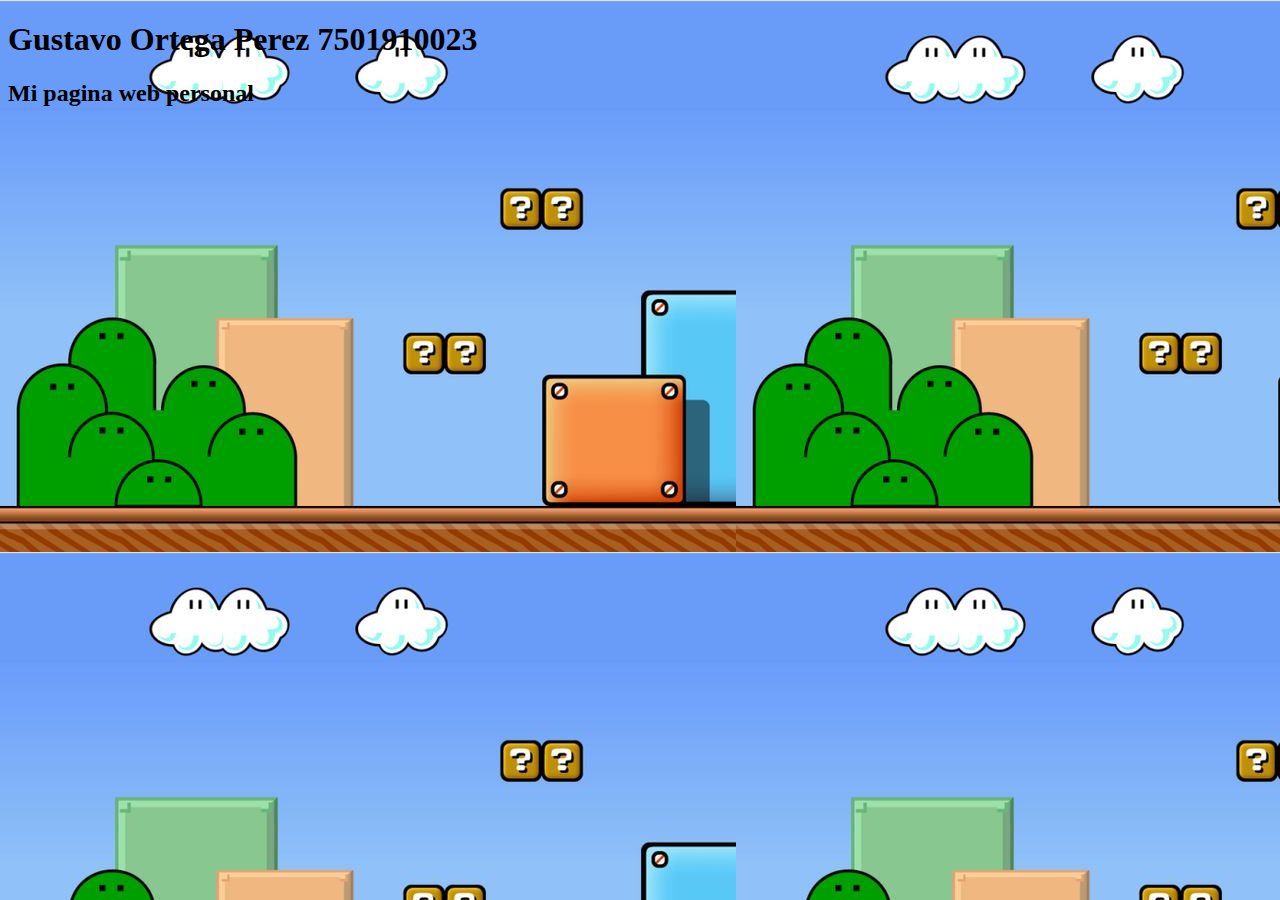
==== Protocolo_1_Gustavo_Ortega_desarrllo_web_2024-1/index.html @ 34a81013 "Actualizando el index.html-agregar el en" ====
<!DOCTYPE html>
<html lang="en">

<head>
    <meta charset="UTF-8">
    <meta name="viewport" content="width=device-width, initial-scale=1.0">
    <title></title>
    <link rel="stylesheet" href="style.css">
</head>
<header>
    <h1>Gustavo Ortega Perez 7501910023</h1>
    <h2>Mi pagina web personal</h2>
</header>

<body>

</body>

</html>
---- Protocolo_1_Gustavo_Ortega_desarrllo_web_2024-1/style.css ----
body{
    background: url(img/fondo.jpg);
}
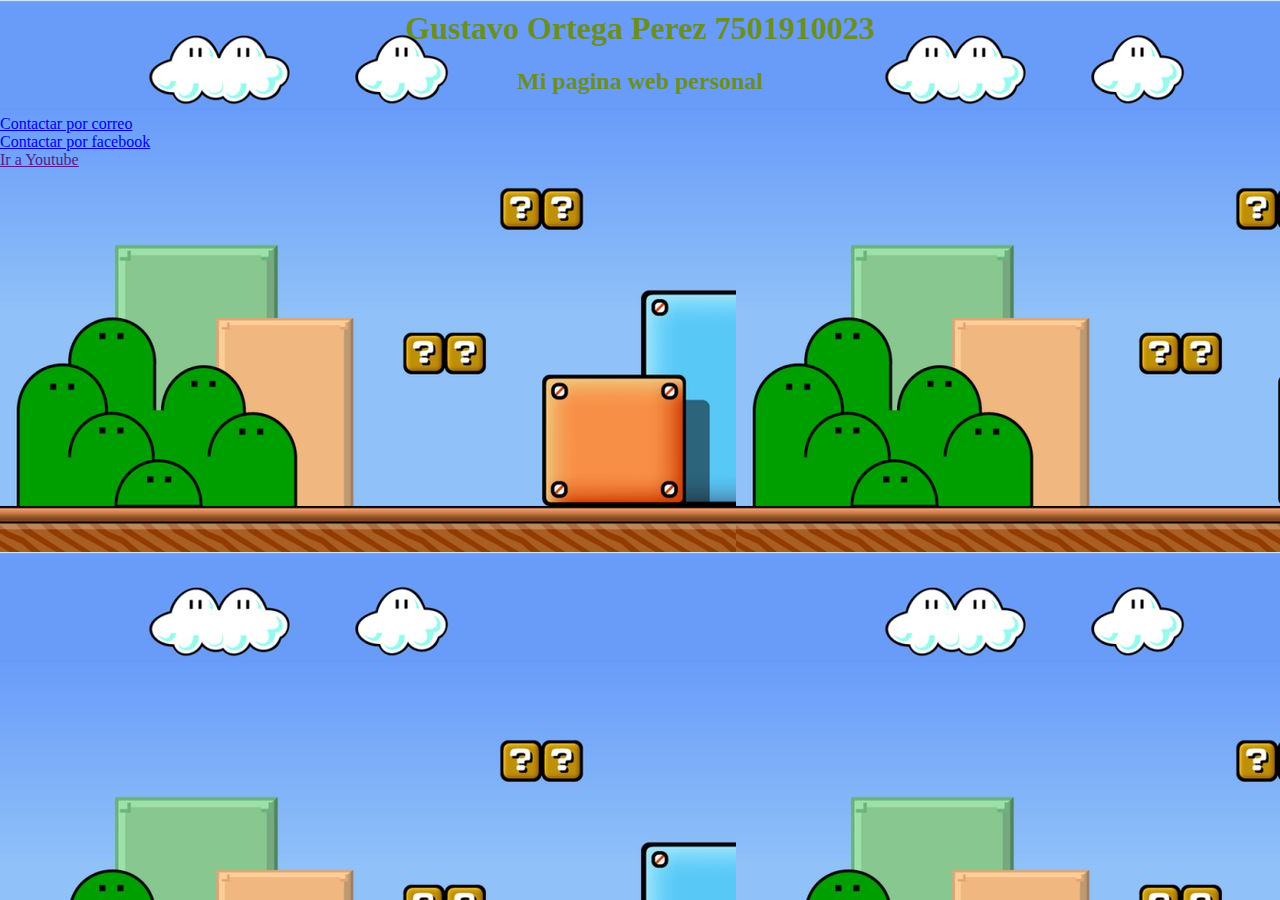
==== commit fbdaab4e: "Actualizar el index.html" ====
--- a/Protocolo_1_Gustavo_Ortega_desarrllo_web_2024-1/index.html
+++ b/Protocolo_1_Gustavo_Ortega_desarrllo_web_2024-1/index.html
@@ -7,13 +7,18 @@
     <title></title>
     <link rel="stylesheet" href="style.css">
 </head>
-<header>
-    <h1>Gustavo Ortega Perez 7501910023</h1>
-    <h2>Mi pagina web personal</h2>
-</header>
 
 <body>
-
+    <header>
+        <h1>Gustavo Ortega Perez 7501910023</h1>
+        <h2>Mi pagina web personal</h2>
+    </header>
+    <footer>
+            <a href="mailto:gortegap@unicartagena.edu.co" target=”_blank” title="gmail">Contactar por correo</a><br>
+            <a href="https://www.facebook.com/gustavoangel.ortegaperez.52/" target=”_blank” title="facebook">Contactar por facebook</a><br>
+            <a href="https://www.instagram.com/gusmancla/"target=”_blank” title="Instagram"></a>
+            <a href="" target=”_blank” title="Youtube">Ir a Youtube</a>
+</footer>
 </body>
 
 </html>
--- a/Protocolo_1_Gustavo_Ortega_desarrllo_web_2024-1/style.css
+++ b/Protocolo_1_Gustavo_Ortega_desarrllo_web_2024-1/style.css
@@ -1,3 +1,11 @@
 body{
-    background: url(img/fondo.jpg);
+    background-image: url(img/fondo.jpg);
+    width: 100%;
+    background-size:auto;
+    margin: 0px;
 }
+h1,h2{
+    text-align: center;
+    color: olivedrab;
+    margin-top: 10px;
+}
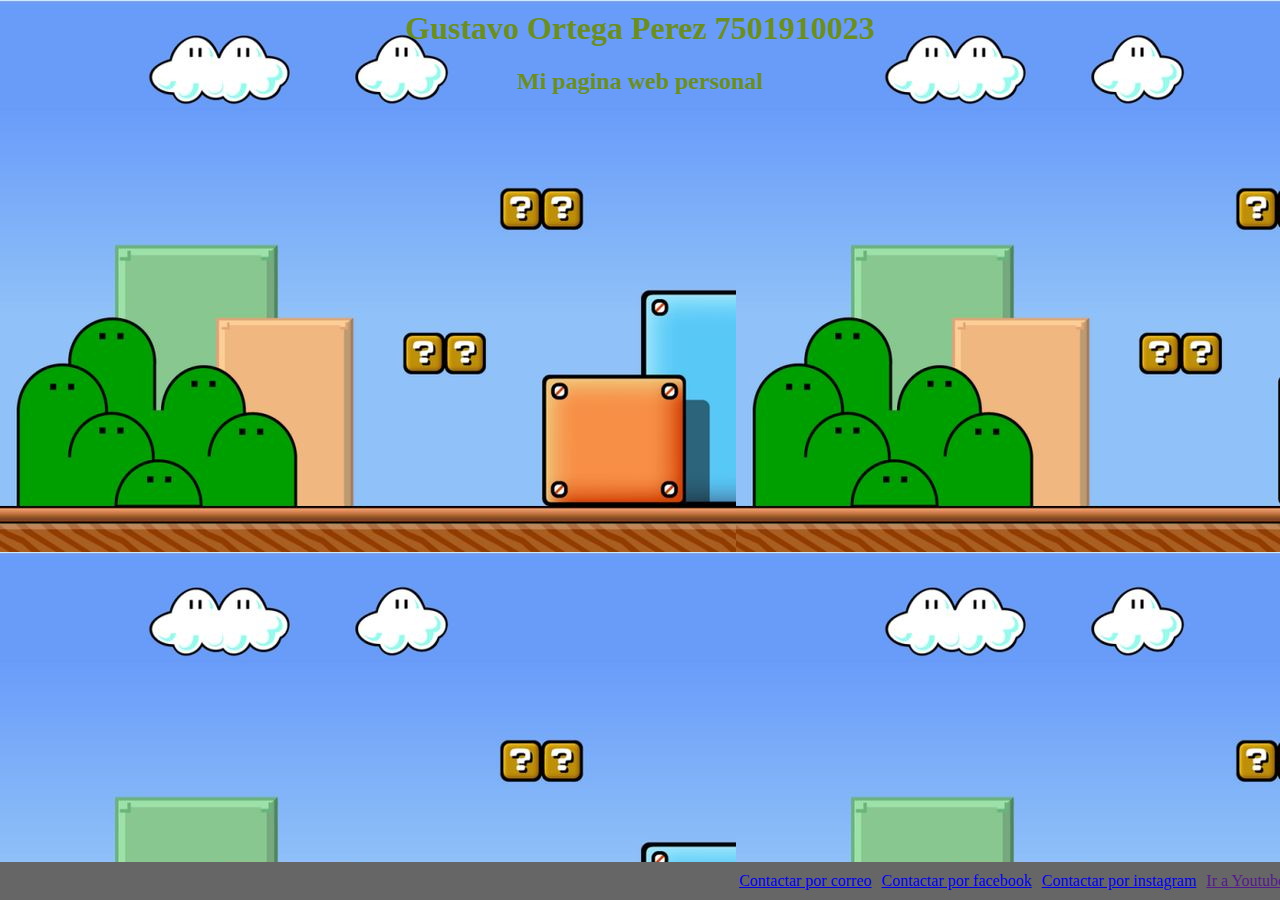
==== commit 9df24da6: "Actualizar el index.html" ====
--- a/Protocolo_1_Gustavo_Ortega_desarrllo_web_2024-1/index.html
+++ b/Protocolo_1_Gustavo_Ortega_desarrllo_web_2024-1/index.html
@@ -16,7 +16,7 @@
     <footer>
             <a href="mailto:gortegap@unicartagena.edu.co" target=”_blank” title="gmail">Contactar por correo</a><br>
             <a href="https://www.facebook.com/gustavoangel.ortegaperez.52/" target=”_blank” title="facebook">Contactar por facebook</a><br>
-            <a href="https://www.instagram.com/gusmancla/"target=”_blank” title="Instagram"></a>
+            <a href="https://www.instagram.com/gusmancla/" target=”_blank” title="Instagram">Contactar por instagram</a>
             <a href="" target=”_blank” title="Youtube">Ir a Youtube</a>
 </footer>
 </body>
--- a/Protocolo_1_Gustavo_Ortega_desarrllo_web_2024-1/style.css
+++ b/Protocolo_1_Gustavo_Ortega_desarrllo_web_2024-1/style.css
@@ -9,3 +9,15 @@
     color: olivedrab;
     margin-top: 10px;
 }
+footer{
+  position: absolute;
+  bottom: 0;
+  width: 100%;
+  background-color: #666666;
+  padding: 10px 10px;
+  display: flex;
+  justify-content: flex-end;
+}
+a{
+    margin: 0 5px 0 5px;
+}
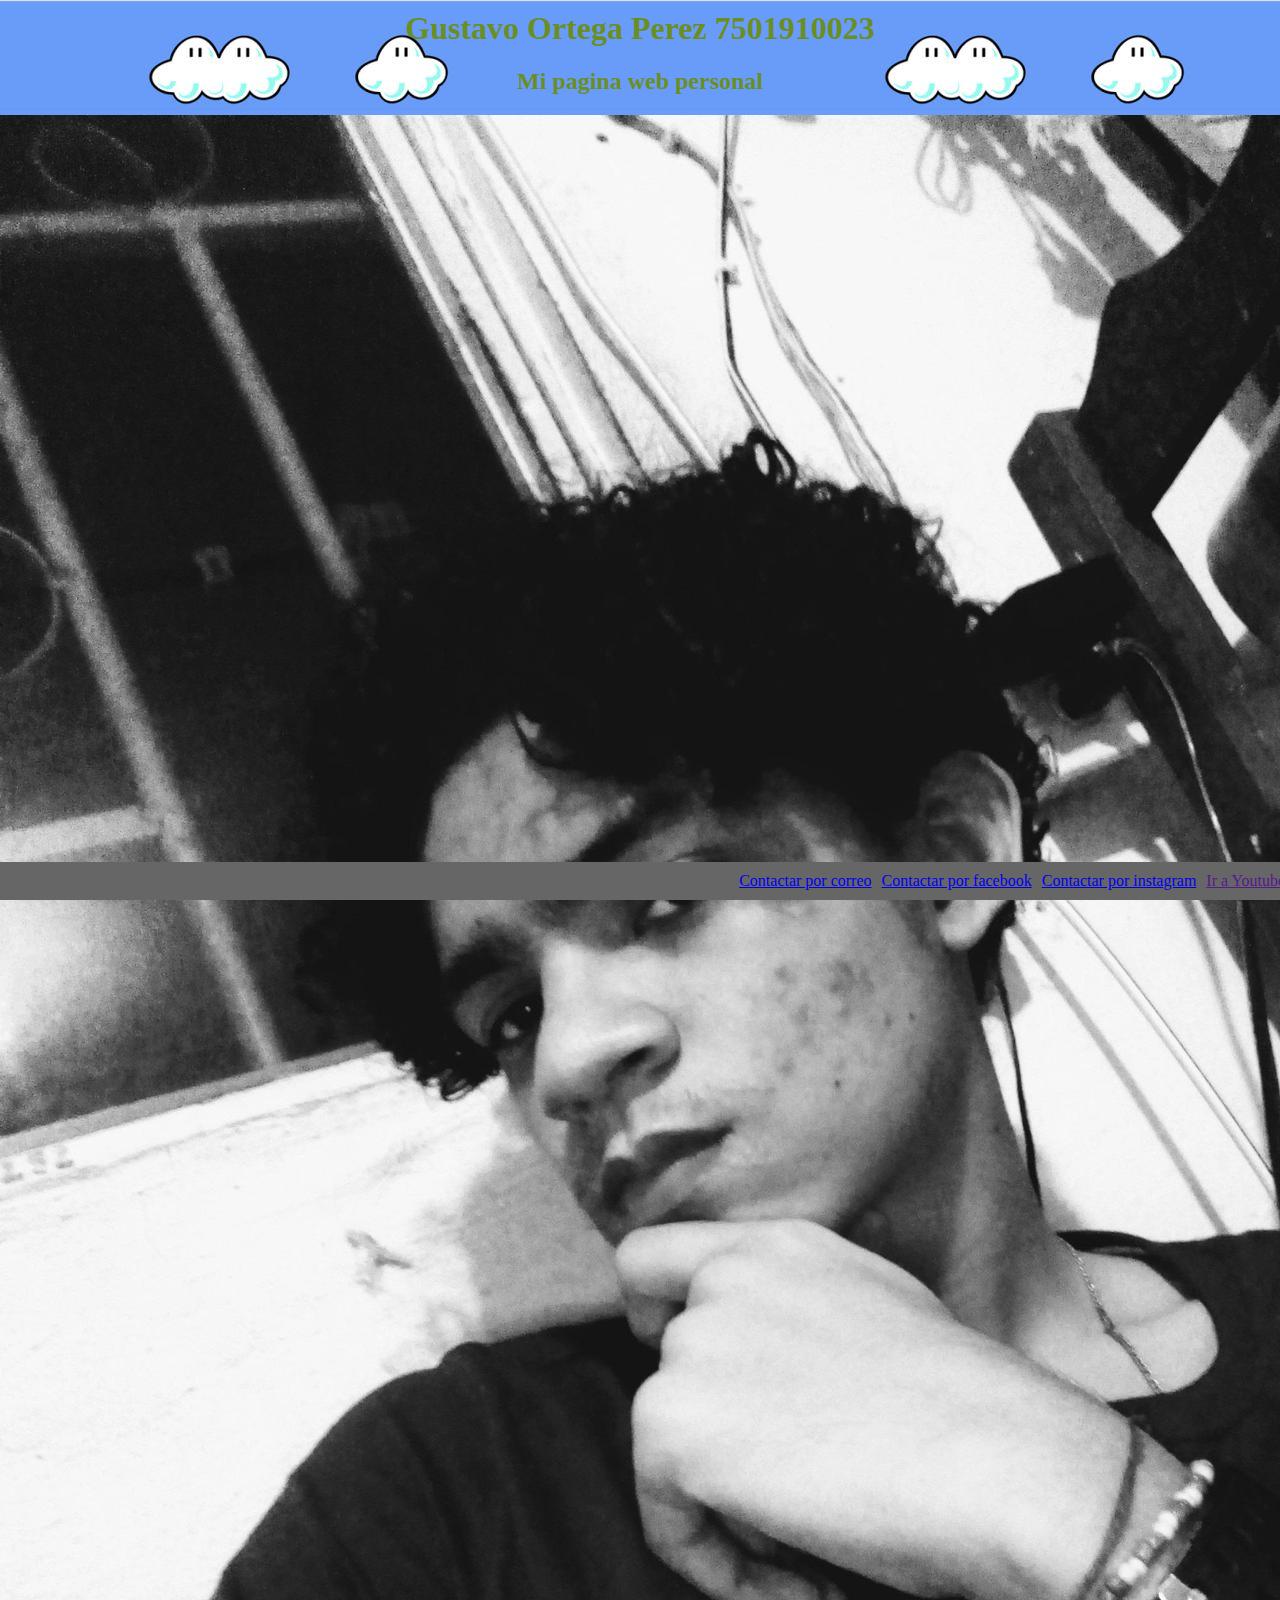
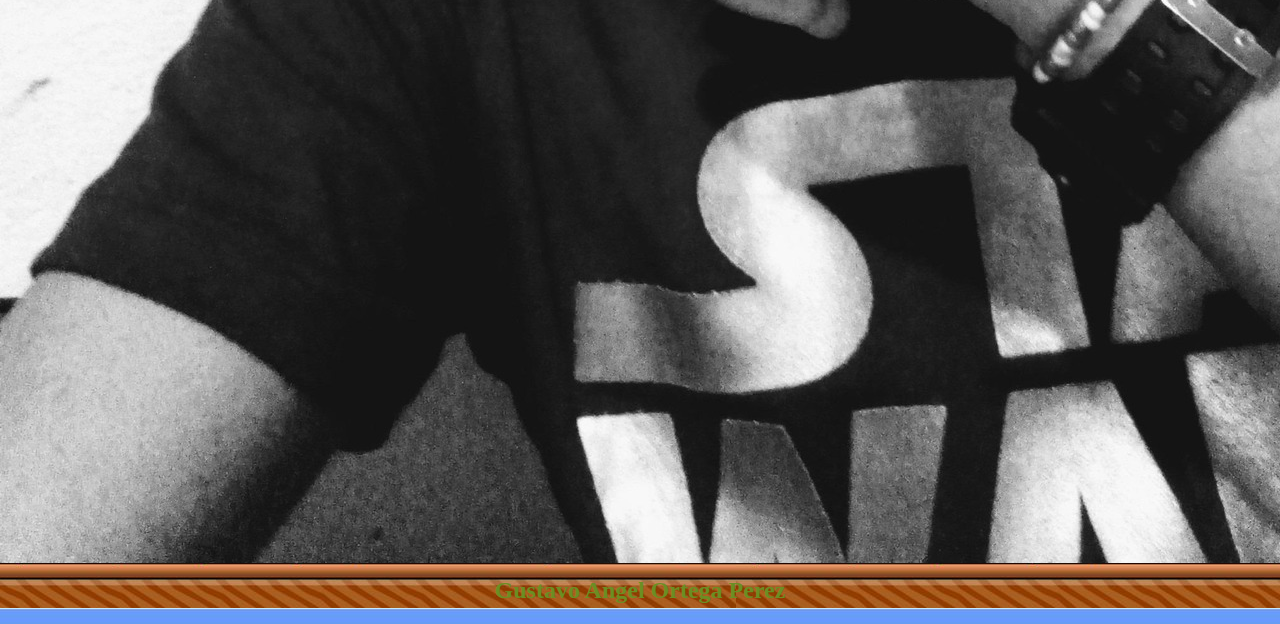
==== commit fcde1e12: "Actualizando el index.html-Agregando la barra slidebar" ====
--- a/Protocolo_1_Gustavo_Ortega_desarrllo_web_2024-1/index.html
+++ b/Protocolo_1_Gustavo_Ortega_desarrllo_web_2024-1/index.html
@@ -19,6 +19,13 @@
             <a href="https://www.instagram.com/gusmancla/" target=”_blank” title="Instagram">Contactar por instagram</a>
             <a href="" target=”_blank” title="Youtube">Ir a Youtube</a>
 </footer>
+    <aside class="slidebar">
+        <div class="container-perfil">
+            <img src="img/foto-perfil.jpg" alt="Imagen de perfil" class="foto-perfil">
+            <h2 class="titulo-perfil">Gustavo Angel Ortega Perez</h2>
+        </div>
+
+    </aside>
 </body>
 
 </html>
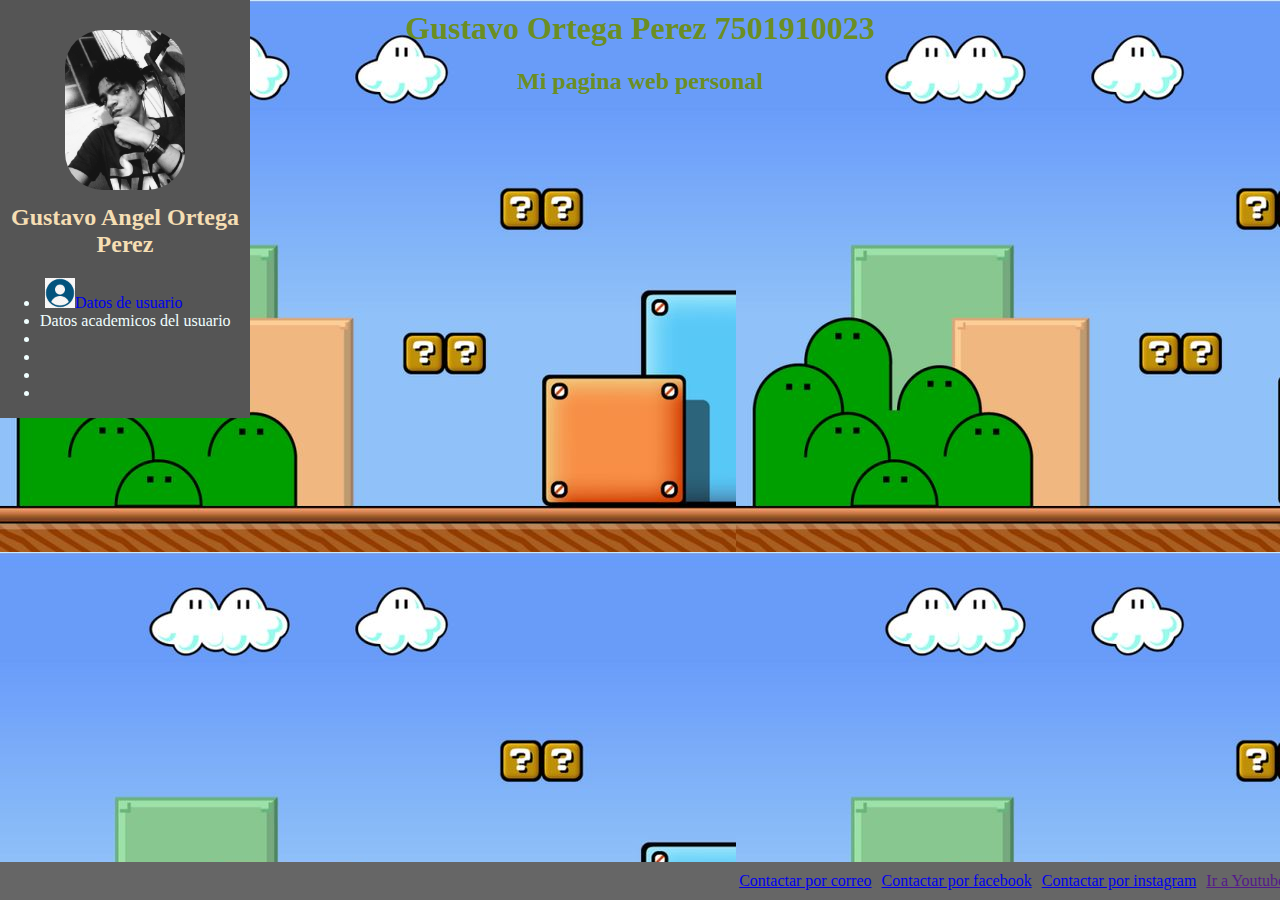
==== commit 4abe62e3: "Se agrega la slidebar y la pagina de usuario" ====
--- a/Protocolo_1_Gustavo_Ortega_desarrllo_web_2024-1/index.html
+++ b/Protocolo_1_Gustavo_Ortega_desarrllo_web_2024-1/index.html
@@ -24,7 +24,18 @@
             <img src="img/foto-perfil.jpg" alt="Imagen de perfil" class="foto-perfil">
             <h2 class="titulo-perfil">Gustavo Angel Ortega Perez</h2>
         </div>
-
+    <nav>
+            <ul>
+                <li>
+                    <a style="text-decoration: none;" href="datosDelUsuario.html"><img src="img/logo-datosUsuario.png" alt="" style="width: 30px;">Datos de usuario</a>
+                </li>
+                <li>Datos academicos del usuario</li>
+                <li></li>
+                <li></li>
+                <li></li>
+                <li></li>
+            </ul>
+        </nav>
     </aside>
 </body>
 
--- a/Protocolo_1_Gustavo_Ortega_desarrllo_web_2024-1/style.css
+++ b/Protocolo_1_Gustavo_Ortega_desarrllo_web_2024-1/style.css
@@ -21,3 +21,27 @@
 a{
     margin: 0 5px 0 5px;
 }
+.slidebar{
+    width: 0;
+    background-color: #555555;
+    position: fixed;
+    top: 0;
+    left: 0;
+    color: azure;
+    padding: 30px 0 0 0;
+    min-width: 250px;
+}
+.container-perfil{
+    align-items: center;
+    text-align: center;
+}
+.foto-perfil{
+    width: 120px;
+    border-radius: 1cm;
+    align-items: center;
+    
+}
+.titulo-perfil{
+    text-align: center;
+    color: wheat;
+}
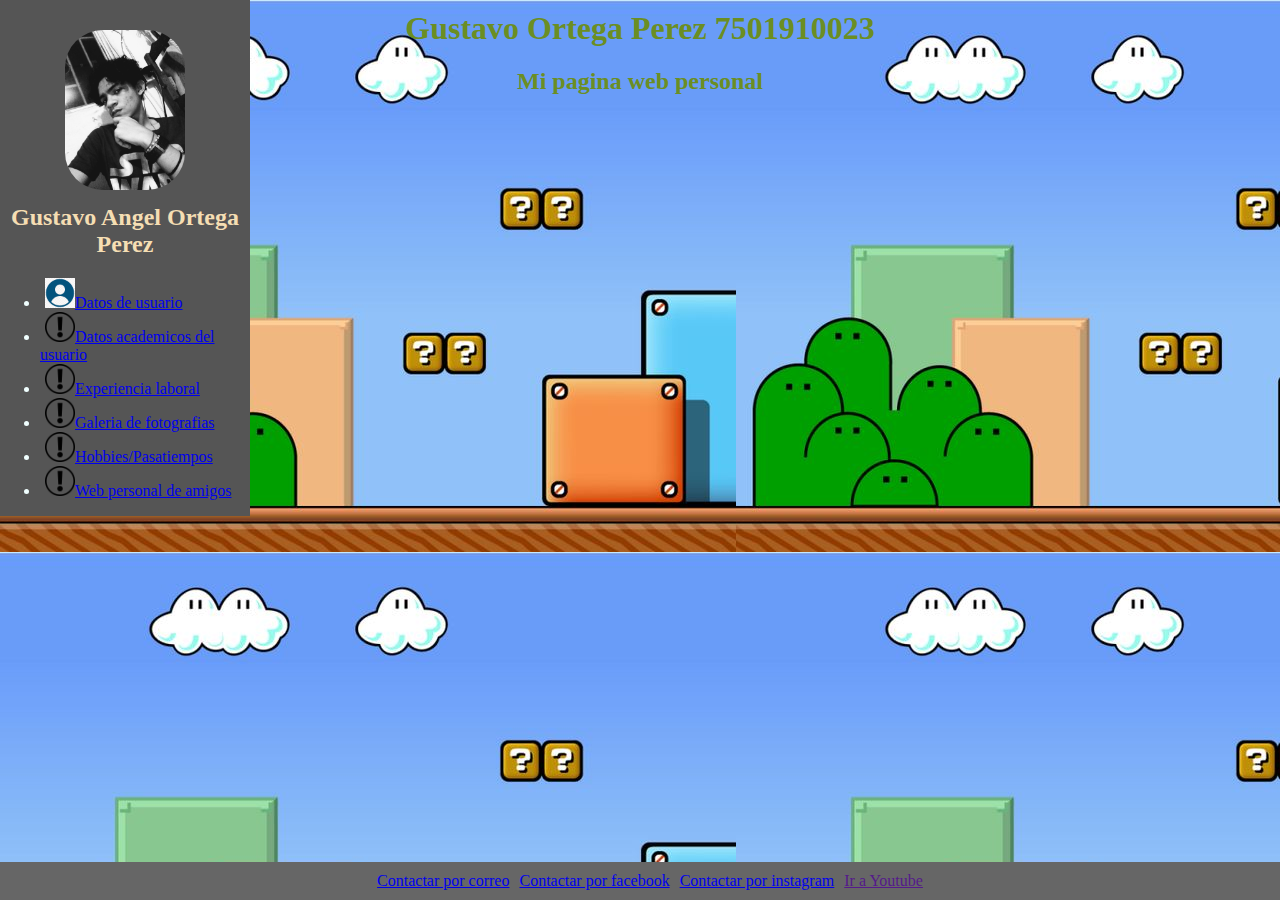
==== commit af7bcaa4: "mejor estructura del index.html" ====
--- a/Protocolo_1_Gustavo_Ortega_desarrllo_web_2024-1/index.html
+++ b/Protocolo_1_Gustavo_Ortega_desarrllo_web_2024-1/index.html
@@ -14,26 +14,44 @@
         <h2>Mi pagina web personal</h2>
     </header>
     <footer>
-            <a href="mailto:gortegap@unicartagena.edu.co" target=”_blank” title="gmail">Contactar por correo</a><br>
-            <a href="https://www.facebook.com/gustavoangel.ortegaperez.52/" target=”_blank” title="facebook">Contactar por facebook</a><br>
-            <a href="https://www.instagram.com/gusmancla/" target=”_blank” title="Instagram">Contactar por instagram</a>
-            <a href="" target=”_blank” title="Youtube">Ir a Youtube</a>
-</footer>
+        <a href="mailto:gortegap@unicartagena.edu.co" target=”_blank” title="gmail">Contactar por correo</a><br>
+        <a href="https://www.facebook.com/gustavoangel.ortegaperez.52/" target=”_blank” title="facebook">Contactar por
+            facebook</a><br>
+        <a href="https://www.instagram.com/gusmancla/" target=”_blank” title="Instagram">Contactar por instagram</a>
+        <a href="" target=”_blank” title="Youtube">Ir a Youtube</a>
+    </footer>
+
     <aside class="slidebar">
         <div class="container-perfil">
             <img src="img/foto-perfil.jpg" alt="Imagen de perfil" class="foto-perfil">
             <h2 class="titulo-perfil">Gustavo Angel Ortega Perez</h2>
         </div>
-    <nav>
-            <ul>
+        <nav>
+            <ul class="contenedor-lista">
                 <li>
-                    <a style="text-decoration: none;" href="datosDelUsuario.html"><img src="img/logo-datosUsuario.png" alt="" style="width: 30px;">Datos de usuario</a>
+                    <a href="datosDelUsuario.html"><img src="img/logo-datosUsuario.png" alt=""
+                            style="width: 30px;">Datos de usuario</a>
                 </li>
-                <li>Datos academicos del usuario</li>
-                <li></li>
-                <li></li>
-                <li></li>
-                <li></li>
+                <li><a href="formacioAcademica.html"><img src="img/logo-interogante.png" alt=""
+                            style="width: 30px;">Datos academicos del
+                        usuario</a>
+                </li>
+                <li>
+                    <a href="experienciaLaboral.html"><img src="img/logo-interogante.png" alt=""
+                            style="width: 30px;">Experiencia laboral</a>
+                </li>
+                <li>
+                    <a href="galeriaDeFotos.html"><img src="img/logo-interogante.png" alt=""
+                            style="width: 30px;">Galeria de fotografias</a>
+                </li>
+                <li>
+                    <a href="hobbiesPasatiempos.html"><img src="img/logo-interogante.png" alt=""
+                            style="width: 30px;">Hobbies/Pasatiempos</a>
+                </li>
+                <li>
+                    <a href="webPersonalesAmigos.html"><img src="img/logo-interogante.png" alt=""
+                            style="width: 30px;">Web personal de amigos</a>
+                </li>
             </ul>
         </nav>
     </aside>
--- a/Protocolo_1_Gustavo_Ortega_desarrllo_web_2024-1/style.css
+++ b/Protocolo_1_Gustavo_Ortega_desarrllo_web_2024-1/style.css
@@ -1,7 +1,7 @@
 body{
     background-image: url(img/fondo.jpg);
     width: 100%;
-    background-size:auto;
+    padding: 0px;
     margin: 0px;
 }
 h1,h2{
@@ -9,6 +9,7 @@
     color: olivedrab;
     margin-top: 10px;
 }
+
 footer{
   position: absolute;
   bottom: 0;
@@ -16,11 +17,12 @@
   background-color: #666666;
   padding: 10px 10px;
   display: flex;
-  justify-content: flex-end;
+  justify-content: center;
 }
 a{
     margin: 0 5px 0 5px;
 }
+
 .slidebar{
     width: 0;
     background-color: #555555;
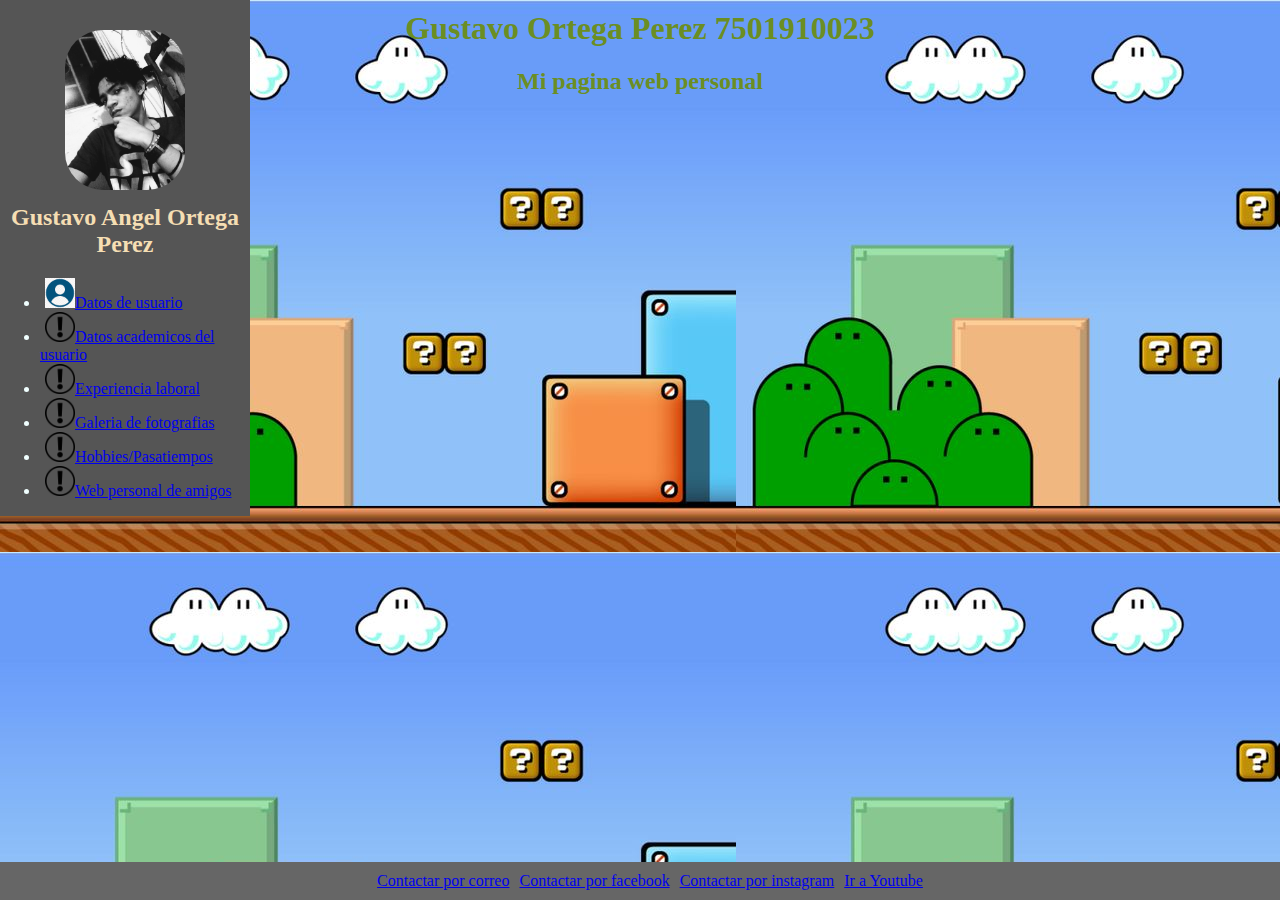
==== commit 11c827b5: "Estructurando el index.html" ====
--- a/Protocolo_1_Gustavo_Ortega_desarrllo_web_2024-1/index.html
+++ b/Protocolo_1_Gustavo_Ortega_desarrllo_web_2024-1/index.html
@@ -13,12 +13,13 @@
         <h1>Gustavo Ortega Perez 7501910023</h1>
         <h2>Mi pagina web personal</h2>
     </header>
-    <footer>
-        <a href="mailto:gortegap@unicartagena.edu.co" target=”_blank” title="gmail">Contactar por correo</a><br>
-        <a href="https://www.facebook.com/gustavoangel.ortegaperez.52/" target=”_blank” title="facebook">Contactar por
+    <footer class="pie-pagina">
+        <a target=”_blank” href="mailto:gortegap@unicartagena.edu.co" title="gmail">Contactar por correo</a><br>
+        <a target=”_blank” href="https://www.facebook.com/gustavoangel.ortegaperez.52/" title="facebook">Contactar por
             facebook</a><br>
-        <a href="https://www.instagram.com/gusmancla/" target=”_blank” title="Instagram">Contactar por instagram</a>
-        <a href="" target=”_blank” title="Youtube">Ir a Youtube</a>
+        <a target=”_blank” href="https://www.instagram.com/gusmancla/" title="Instagram">Contactar por instagram</a>
+        <a target=”_blank” href="https://www.youtube.com/@ANGELORTEGAPEREZESTUDIANTEACTI" title="Youtube">Ir a
+            Youtube</a>
     </footer>
 
     <aside class="slidebar">
@@ -28,27 +29,27 @@
         </div>
         <nav>
             <ul class="contenedor-lista">
-                <li>
+                <li class="item-lista">
                     <a href="datosDelUsuario.html"><img src="img/logo-datosUsuario.png" alt=""
                             style="width: 30px;">Datos de usuario</a>
                 </li>
-                <li><a href="formacioAcademica.html"><img src="img/logo-interogante.png" alt=""
+                <li class="item-lista"><a href="formacioAcademica.html"><img src="img/logo-interogante.png" alt=""
                             style="width: 30px;">Datos academicos del
                         usuario</a>
                 </li>
-                <li>
+                <li class="item-lista">
                     <a href="experienciaLaboral.html"><img src="img/logo-interogante.png" alt=""
                             style="width: 30px;">Experiencia laboral</a>
                 </li>
-                <li>
+                <li class="item-lista">
                     <a href="galeriaDeFotos.html"><img src="img/logo-interogante.png" alt=""
                             style="width: 30px;">Galeria de fotografias</a>
                 </li>
-                <li>
+                <li class="item-lista">
                     <a href="hobbiesPasatiempos.html"><img src="img/logo-interogante.png" alt=""
                             style="width: 30px;">Hobbies/Pasatiempos</a>
                 </li>
-                <li>
+                <li class="item-lista">
                     <a href="webPersonalesAmigos.html"><img src="img/logo-interogante.png" alt=""
                             style="width: 30px;">Web personal de amigos</a>
                 </li>
